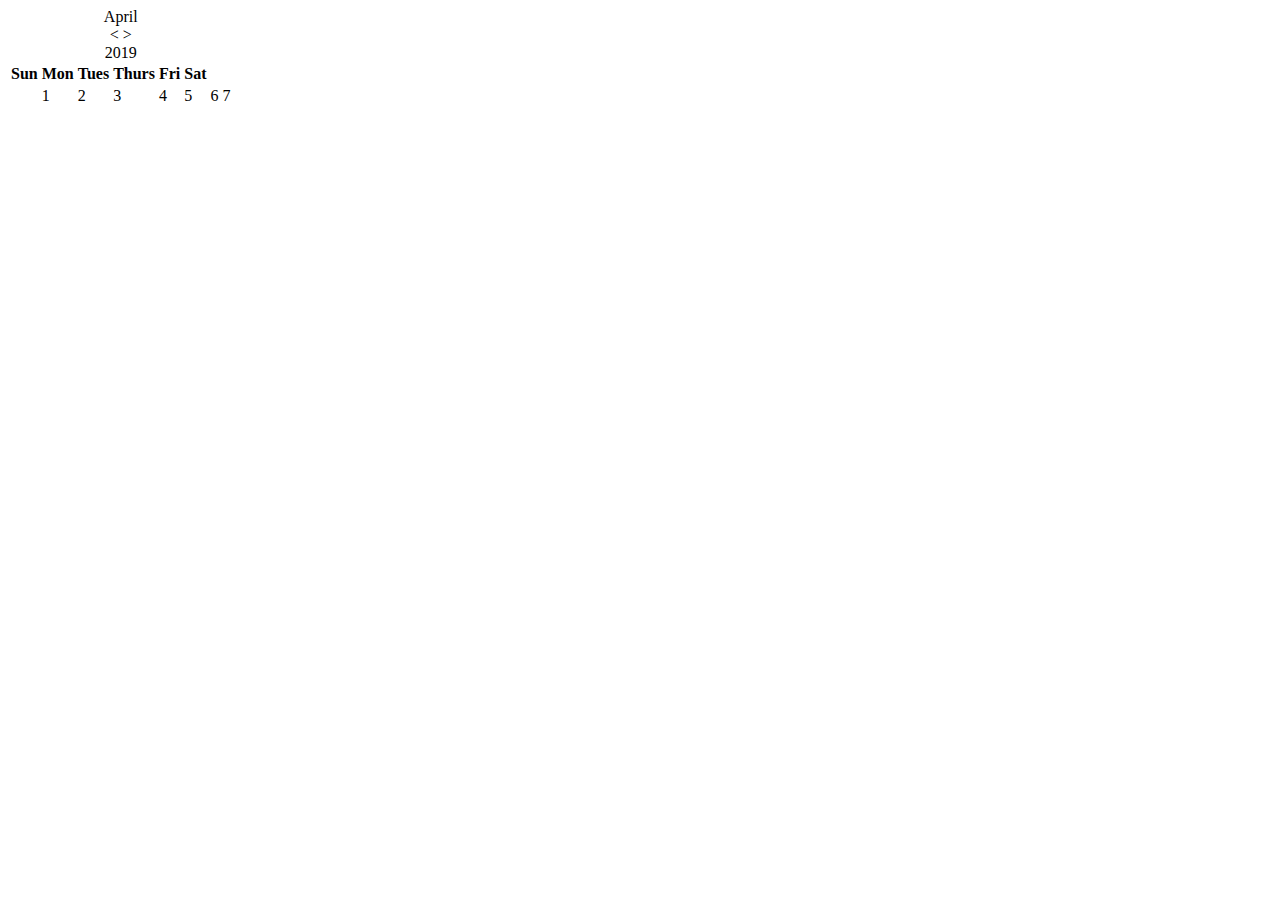
==== indexA.html @ d6026e26 "temporary calendar" ====
<!DOCTYPE html>
<html lang="en">
<head>
    <meta charset="UTF-8">
    <meta name="viewport" content="width=device-width, initial-scale=1.0">
    <title>Document</title>
</head>
<body>
    <table id= "calendar">
        <caption>
            <span id="month">April</span>
            <br>
            <span id="l-arrow"> < </span>
            <span id="r-arrow"> > </span>
            <br>
            <span id="year"> 2019</span>
        </caption>
        <thead>
            <tr>
                <th>Sun</th>
                <th>Mon</th>
                <th>Tues</th>
                <th>Thurs</th>
                <th>Fri</th>
                <th>Sat</th>
            </tr>
        </thead>
        <tbody id="table-body">
            <tr>
                <td class="empty"></td>
                <td>1</td>
                <td>2</td>
                <td>3</td>
                <td>4</td>
                <td>5</td>
                <td>6</td>
                <td>7</td>
            </tr>
        </tbody>
    </table>
    
</body>
</html>
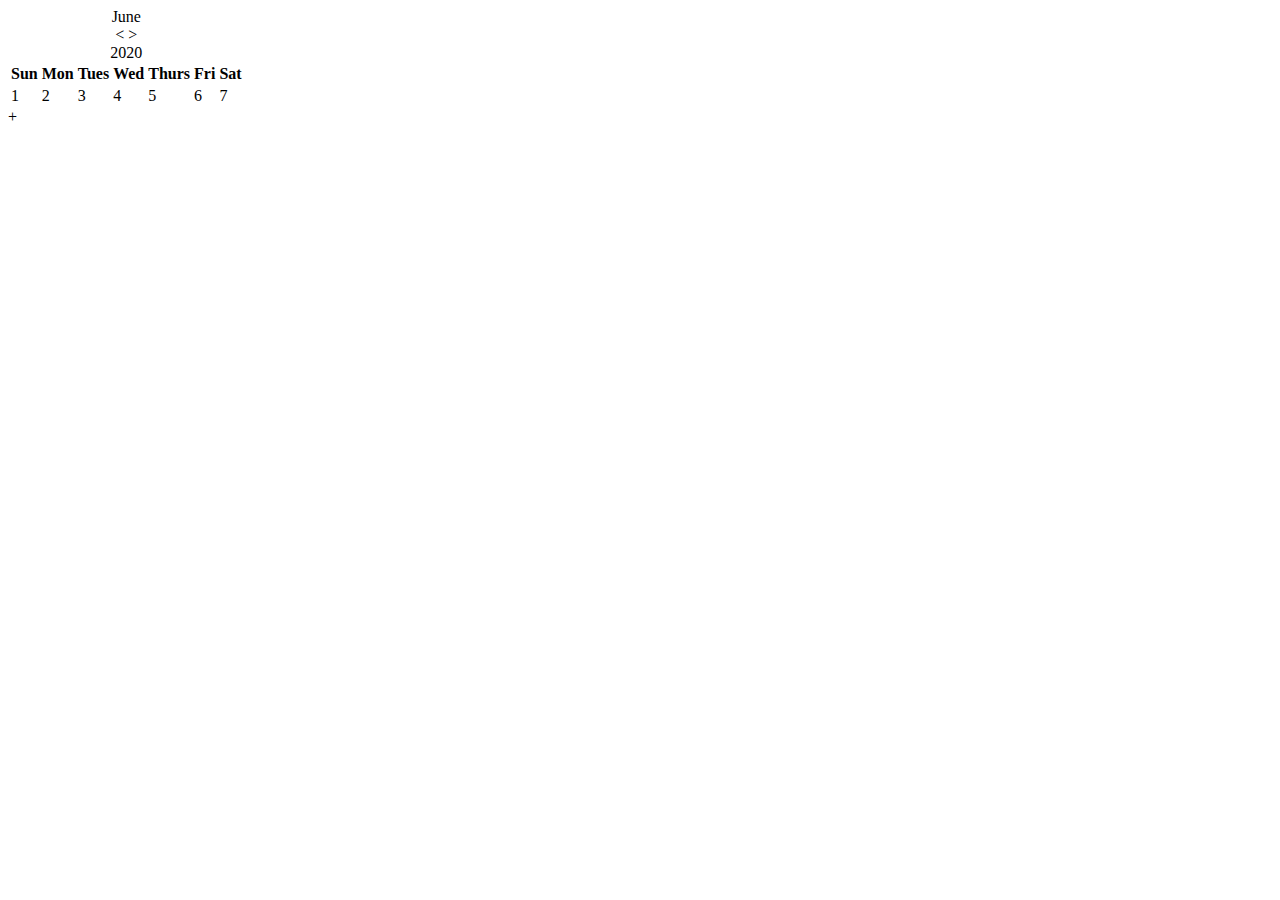
==== commit 9d3f4252: "workon progress" ====
--- a/indexA.html
+++ b/indexA.html
@@ -3,23 +3,28 @@
 <head>
     <meta charset="UTF-8">
     <meta name="viewport" content="width=device-width, initial-scale=1.0">
-    <title>Document</title>
+   
+    <script src="indexA.js"></script>
+
+    <title>My Calendar</title>
 </head>
+
 <body>
     <table id= "calendar">
         <caption>
-            <span id="month">April</span>
+            <span id="month">June</span>
             <br>
             <span id="l-arrow"> < </span>
             <span id="r-arrow"> > </span>
             <br>
-            <span id="year"> 2019</span>
+            <span id="year"> 2020</span>
         </caption>
         <thead>
             <tr>
                 <th>Sun</th>
                 <th>Mon</th>
                 <th>Tues</th>
+                <th>Wed</th>
                 <th>Thurs</th>
                 <th>Fri</th>
                 <th>Sat</th>
@@ -27,7 +32,7 @@
         </thead>
         <tbody id="table-body">
             <tr>
-                <td class="empty"></td>
+                <!-- <td class="empty"></td> -->
                 <td>1</td>
                 <td>2</td>
                 <td>3</td>
@@ -38,6 +43,12 @@
             </tr>
         </tbody>
     </table>
+    <div class="add-task"> + </div>
     
+
 </body>
+
+
+
+
 </html>